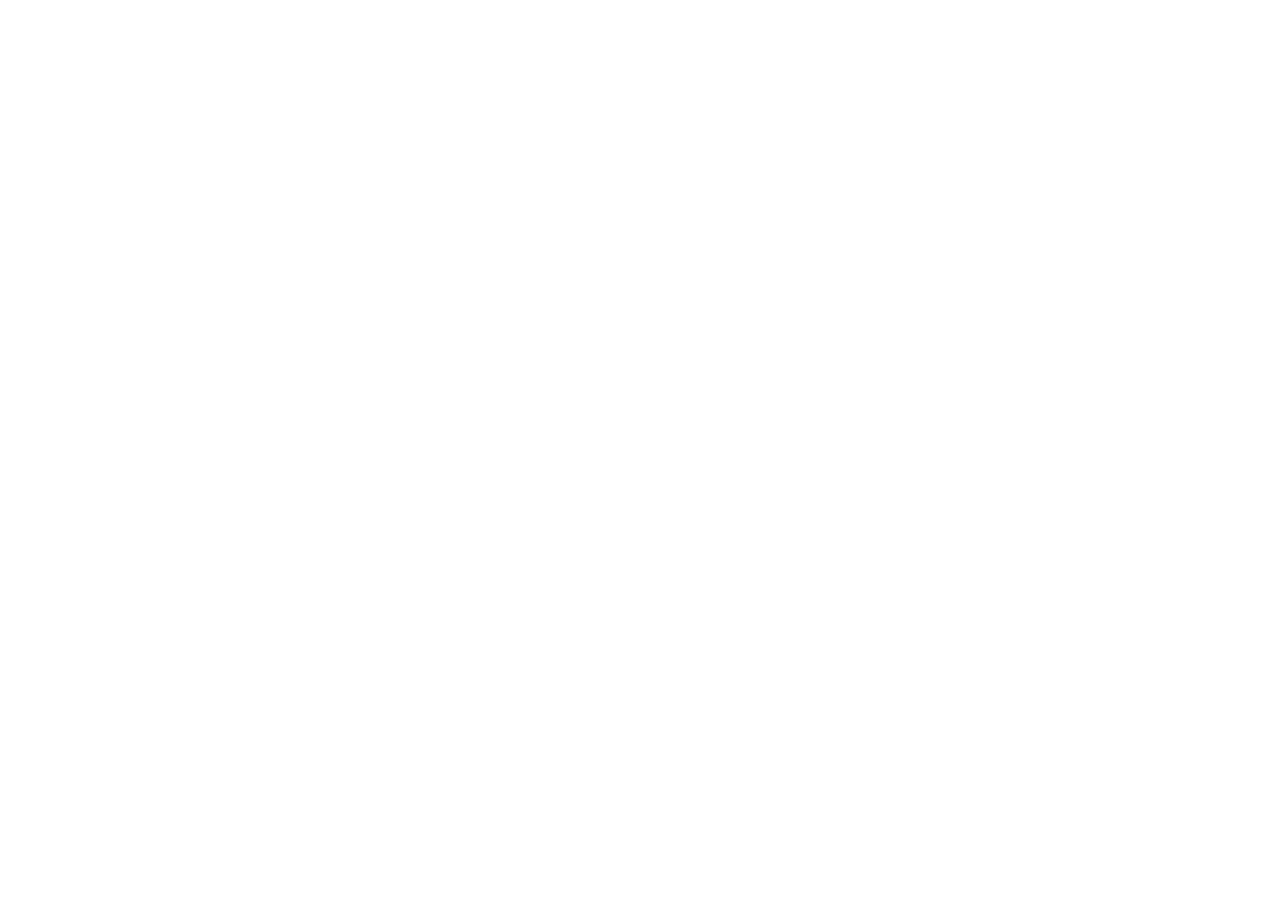
==== index2.html @ 652bc0f1 "Add files via upload" ====
<!DOCTYPE html>
<html lang="en">
<head>
    <meta charset="UTF-8">
    <meta name="viewport" content="width=device-width, initial-scale=1.0">
    <meta http-equiv="X-UA-Compatible" content="ie=edge">
    <title>Maa-pizza</title>
</head>
<body>
    
</body>
</html>
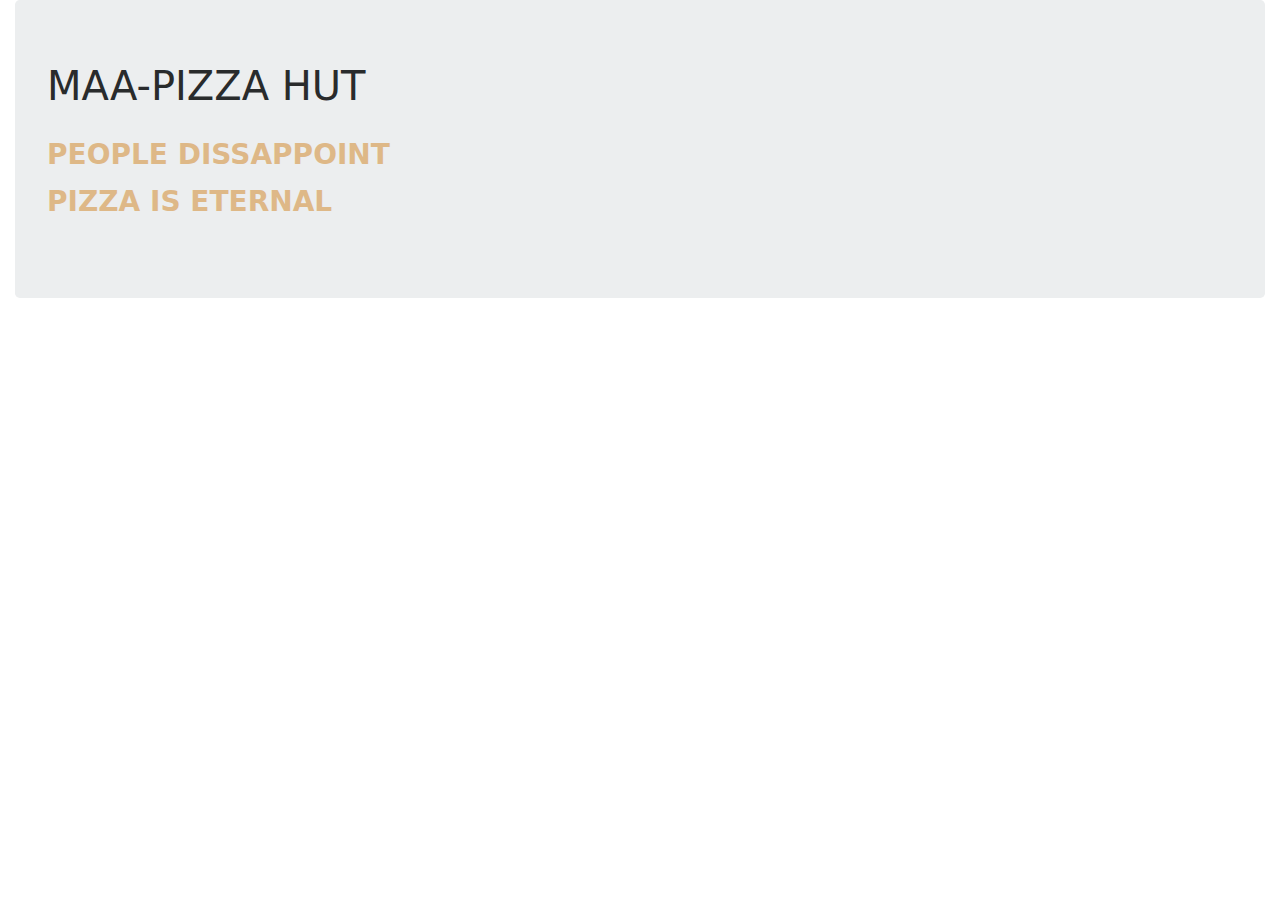
==== commit 5df07190: "added text effects on header 1" ====
--- a/index2.html
+++ b/index2.html
@@ -1,12 +1,26 @@
 <!DOCTYPE html>
 <html lang="en">
 <head>
-    <meta charset="UTF-8">
-    <meta name="viewport" content="width=device-width, initial-scale=1.0">
-    <meta http-equiv="X-UA-Compatible" content="ie=edge">
+        <meta charset="UTF-8">
+        <meta name="viewport" content="width=device-width, initial-scale=1.0">
+        <meta http-equiv="X-UA-Compatible" content="ie=edge">
+        <link href="css/bootstrap.css" rel="stylesheet" type="text/css">
+        <link href="css/styles2.css" rel="stylesheet" type="text/css">
+        <link rel="stylesheet" href="https://cdnjs.cloudflare.com/ajax/libs/font-awesome/4.7.0/css/font-awesome.min.css">
+        <script src="https://code.jquery.com/jquery-3.4.1.min.js "
+          integrity="sha256-FgpCb/KJQlLNfOu91ta32o/NMZxltwRo8QtmkMRdAu8=" crossorigin=" anonymous "></script>
+        <script src="js/script2.js "></script>
     <title>Maa-pizza</title>
 </head>
 <body>
+    <div class="container-fluid">
+        <div class="jumbotron" id="jmb">
+        <div class="rot"> <h1>MAA-PIZZA HUT</h1><br></div>
+       <b><h3 style="color: burlywood;"><p>PEOPLE DISSAPPOINT</p></b>
+        <b><p>PIZZA IS ETERNAL</p> </h3></b> 
+        </div>
+       
     
+</div> 
 </body>
-</html>+</html>
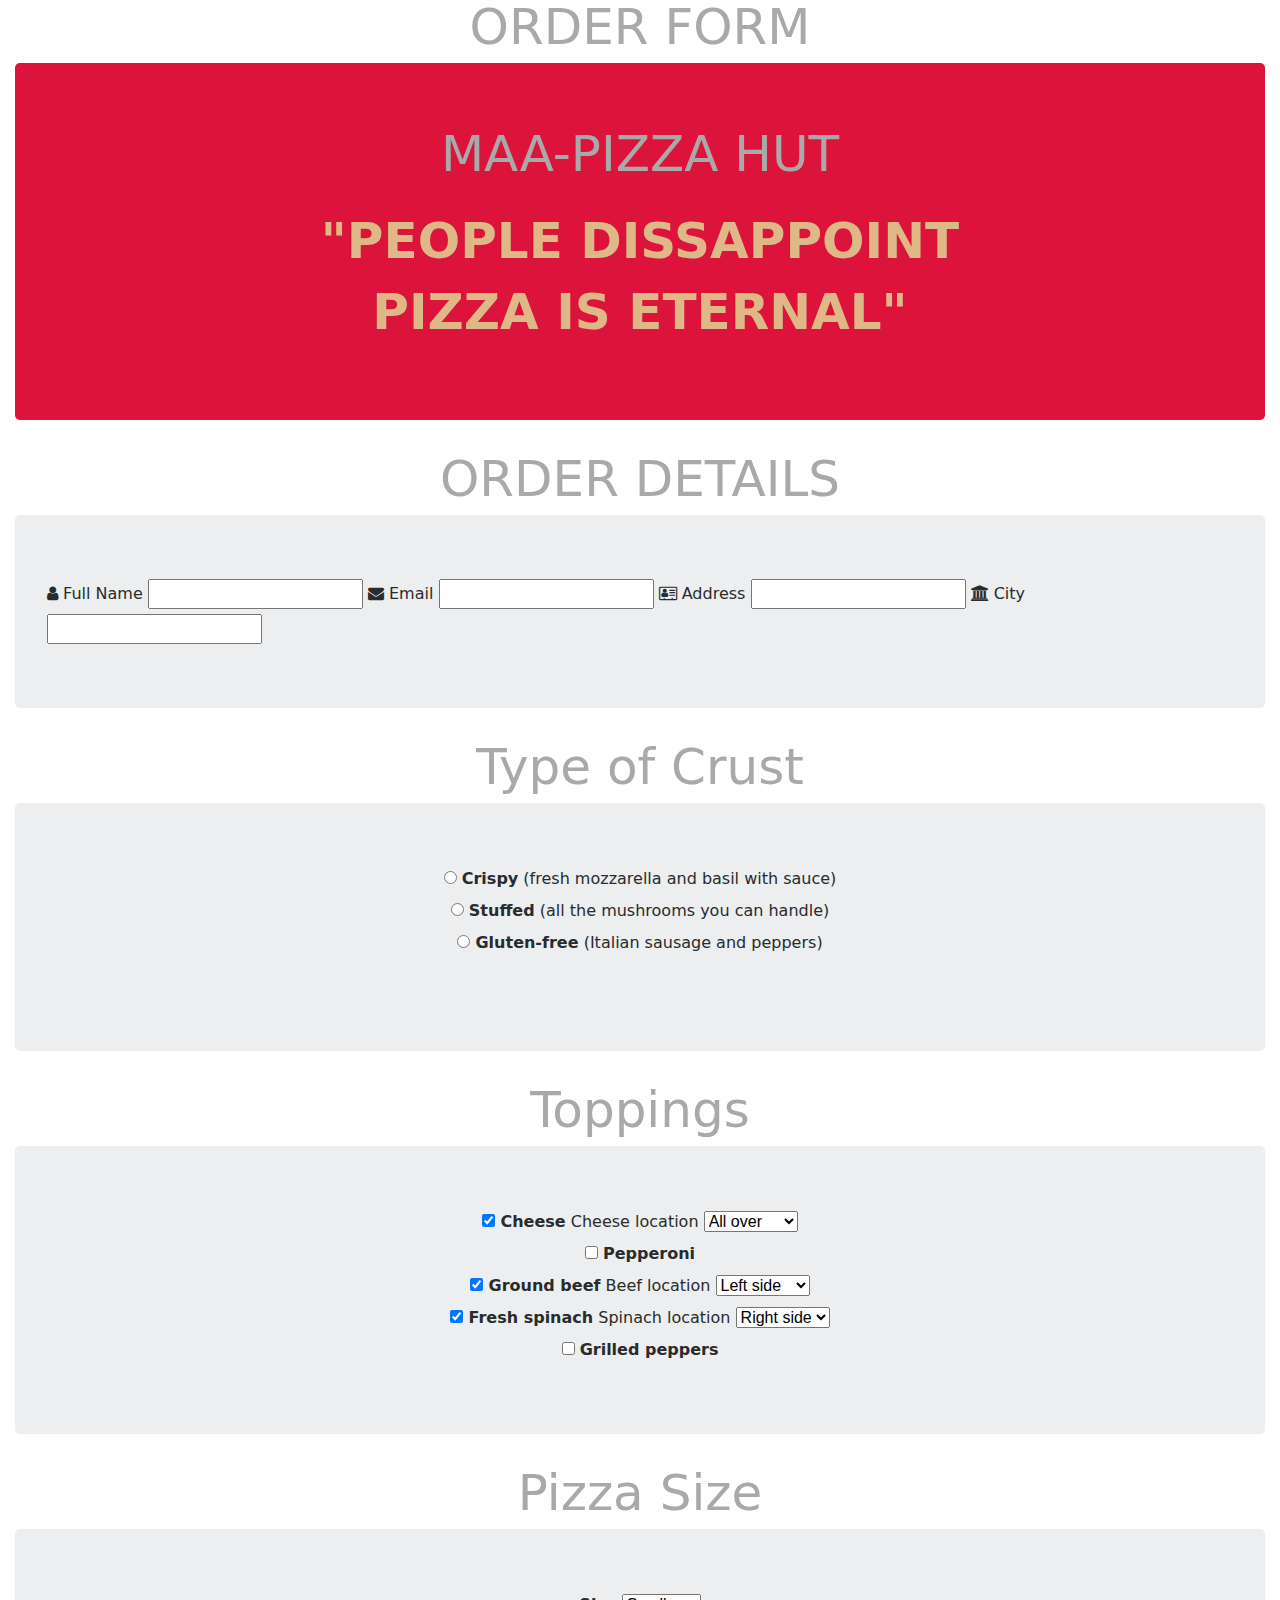
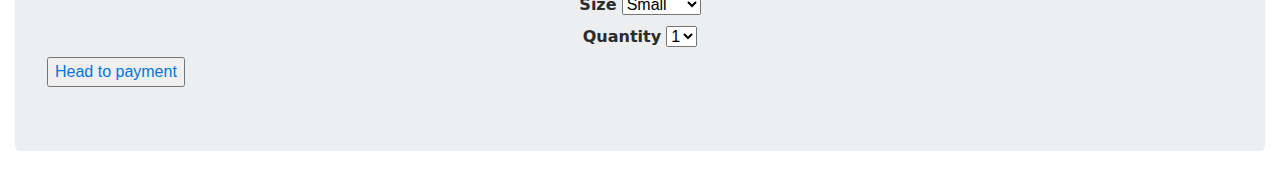
==== commit 6c4daec8: "created an ordering pizza form" ====
--- a/index2.html
+++ b/index2.html
@@ -1,26 +1,143 @@
 <!DOCTYPE html>
 <html lang="en">
+
 <head>
-        <meta charset="UTF-8">
-        <meta name="viewport" content="width=device-width, initial-scale=1.0">
-        <meta http-equiv="X-UA-Compatible" content="ie=edge">
-        <link href="css/bootstrap.css" rel="stylesheet" type="text/css">
-        <link href="css/styles2.css" rel="stylesheet" type="text/css">
-        <link rel="stylesheet" href="https://cdnjs.cloudflare.com/ajax/libs/font-awesome/4.7.0/css/font-awesome.min.css">
-        <script src="https://code.jquery.com/jquery-3.4.1.min.js "
-          integrity="sha256-FgpCb/KJQlLNfOu91ta32o/NMZxltwRo8QtmkMRdAu8=" crossorigin=" anonymous "></script>
-        <script src="js/script2.js "></script>
-    <title>Maa-pizza</title>
+  <meta charset="UTF-8">
+  <meta name="viewport" content="width=device-width, initial-scale=1.0">
+  <meta http-equiv="X-UA-Compatible" content="ie=edge">
+  <link href="css/bootstrap.css" rel="stylesheet" type="text/css">
+  <link href="css/styles2.css" rel="stylesheet" type="text/css">
+  <link rel="stylesheet" href="https://cdnjs.cloudflare.com/ajax/libs/font-awesome/4.7.0/css/font-awesome.min.css">
+  <script src="https://code.jquery.com/jquery-3.4.1.min.js "
+    integrity="sha256-FgpCb/KJQlLNfOu91ta32o/NMZxltwRo8QtmkMRdAu8=" crossorigin=" anonymous "></script>
+  <script src="js/script2.js "></script>
+  <title>Maa-pizza</title>
 </head>
+
 <body>
-    <div class="container-fluid">
-        <div class="jumbotron" id="jmb">
-        <div class="rot"> <h1>MAA-PIZZA HUT</h1><br></div>
-       <b><h3 style="color: burlywood;"><p>PEOPLE DISSAPPOINT</p></b>
-        <b><p>PIZZA IS ETERNAL</p> </h3></b> 
+  <div class="container-fluid">
+    <h1>ORDER FORM</h1>
+    <div class="jumbotron" id="jmb">
+      <div class="rot">
+        <h1>MAA-PIZZA HUT</h1><br>
+      </div>
+      <b>
+        <h3 style="color: burlywood;">
+          <p>"PEOPLE DISSAPPOINT</p>
+      </b>
+      <b>
+        <p>PIZZA IS ETERNAL"</p>
+        </h3>
+      </b>
+    </div>
+    <h1>ORDER DETAILS</h1>
+    <div class="jumbotron" id="jb">
+
+      <form href="script2.js" onsubmit="return validateForm()" method="post">
+        <div class="conta">
+          <div class="row1">
+            <div class="col-50">
+              <label for="fname"><i class="fa fa-user"></i> Full Name</label>
+              <input type="text" id="fname" name="firstname" placeholder="">
+              <label for="email"><i class="fa fa-envelope"></i> Email</label>
+              <input type="text" id="email" name="email    " placeholder="">
+              <label for="adr"><i class="fa fa-address-card-o"></i> Address</label>
+              <input type="text" id="adr" name="address   " placeholder="">
+              <label for="city"><i class="fa fa-institution"></i> City</label>
+              <input type="text" id="city" name="city     " placeholder="">
+            </div>
+          </div>
+
         </div>
-       
-    
-</div> 
+    </div>
+    <h1>Type of Crust</h1>
+    <div class="jumbotron" style="background-image: url(" css/pzz.jpg");"> <div style="text-align:center;">
+      <input id="Crispy" name="crust-type" type="radio" value="Crispy">
+      <label for="crispy"><strong>Crispy</strong> (fresh mozzarella and basil with sauce)</label>
+    </div>
+    <div style="text-align:center;">
+      <input id="Stuffed" name="crust-type" type="radio" value="stuffed">
+      <label for="stuffed"><strong>Stuffed</strong> (all the mushrooms you can handle)</label>
+    </div>
+    <div style="text-align:center;">
+      <input id="Glutten-Free" name="crust-type" type="radio" value="sausage">
+      <label for="glutten-free"><strong>Gluten-free</strong> (Italian sausage and peppers)</label>
+    </div><br>
+  </div>
+
+  <h1>Toppings</h1>
+  <div class="jumbotron">
+    <!-- toppings -->
+    <div style="text-align:center;">
+      <input id="topping-cheese" name="cheese" type="checkbox" value="cheese" checked>
+      <label for="topping-cheese"><strong>Cheese</strong></label>
+
+      <label class="visuallyhidden" for="topping-cheese-location">Cheese location</label>
+      <select id="topping-cheese-location" name="cheese-location">
+        <option value="all" selected>All over</option>
+        <option value="left">Left side</option>
+        <option value="right">Right side</option>
+      </select>
+    </div>
+    <div style="text-align:center;">
+      <input id="topping-pepperoni" name="topping" type="checkbox" value="pepperoni">
+      <label for="topping-pepperoni"><strong>Pepperoni</strong></label>
+      <!-- for a cleaner experience, we'd only add the <select> when the checkbox is checked -->
+    </div>
+    <div style="text-align:center;">
+      <input id="topping-beef" name="topping" type="checkbox" value="beef" checked>
+      <label for="topping-beef"><strong>Ground beef</strong></label>
+
+      <label class="visuallyhidden" for="topping-beef-location">Beef location</label>
+      <select id="topping-beef-location" name="beef-location">
+        <option value="all">All over</option>
+        <option value="left" selected>Left side</option>
+        <option value="right">Right side</option>
+      </select>
+    </div>
+    <div style="text-align:center;">
+      <input id="topping-spinach" name="topping" type="checkbox" value="spinach" checked>
+      <label for="topping-spinach"><strong>Fresh spinach</strong></label>
+      <label class="visuallyhidden" for="topping-spinach-location">Spinach location</label>
+      <select id="topping-spinach-location" name="spinach-location">
+        <option value="all">All over</option>
+        <option value="left">Left side</option>
+        <option value="right" selected>Right side</option>
+      </select>
+    </div>
+    <div style="text-align:center;">
+      <input id="topping-peppers" name="topping" type="checkbox" value="peppers">
+      <label for="topping-peppers"><strong>Grilled peppers</strong></label>
+      <!-- for a cleaner experience, we'd only add the <select> when the checkbox is checked -->
+    </div>
+  </div>
+  <h1>Pizza Size</h1>
+  <!-- size -->
+  <div class="jumbotron">
+    <div class="size" style="text-align: center;">
+      <label for="pizza-size"><strong>Size</strong></label>
+      <select id="pizza-size" name="pizza-size">
+        <option value="s">Small</option>
+        <option value="m">Medium</option>
+        <option value="l">Large</option>
+      </select>
+    </div>
+    <div class="quant" style="text-align: center;">
+      <label for="pizza-qty"><strong>Quantity</strong></label>
+      <select id="pizza-qty" name="pizza-qty">
+        <option value="1" selected>1</option>
+        <option value="2">2</option>
+        <option value="3">3</option>
+        <option value="4">4</option>
+        <option value="5">5</option>
+        <option value="6">6</option>
+      </select>
+    </div>
+    <button id="visually" style="text-align: right;"> <a href="payment.html">Head to payment</a></button>
+    </form>
+  </div>
+  </div>
+  </div>
 </body>
+
 </html>
--- a/css/styles2.css
+++ b/css/styles2.css
@@ -0,0 +1,28 @@
+h1{
+    text-align: center;
+    color: darkgrey;
+    font-size: 50px;
+ 
+}
+.rot{
+  text-align: center;
+  position: relative;
+  -webkit-animation-name: example; /* Safari 4.0 - 8.0 */
+  -webkit-animation-duration: 7s; /* Safari 4.0 - 8.0 */
+  animation-name: example;
+  animation-duration: 7s;
+}
+#jmb{
+    background-color: crimson;
+}
+h3{
+    text-align: center;
+    font-size: 50px;
+}
+@-webkit-keyframes example {
+     0%   { left:0px; top:0px;}
+    25%  { left:200px; top:0px;}
+    50%  { left:200px; top:20px;}
+    75%  { left:0px; top:20px;}
+    100% { right:0px; top:0px;}
+}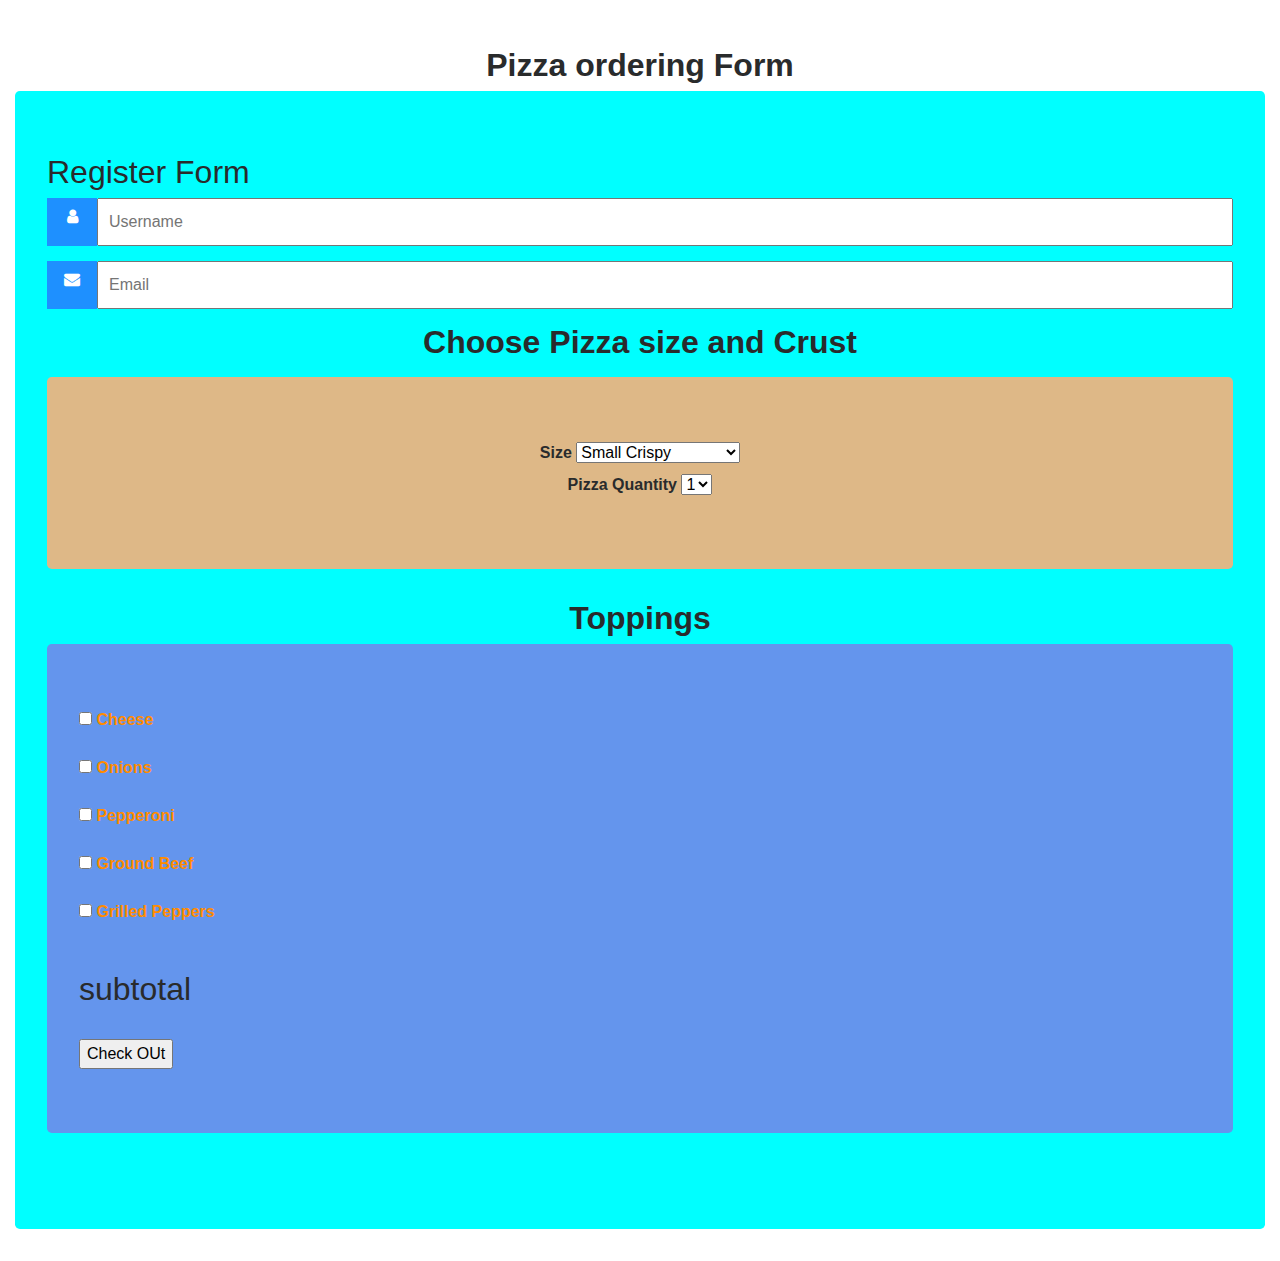
==== commit e43de314: "Update index2.html" ====
--- a/index2.html
+++ b/index2.html
@@ -1,143 +1,177 @@
-<!DOCTYPE html>
-<html lang="en">
+<!DOCTYPE HTML>
+<html lang="en-US">
 
 <head>
-  <meta charset="UTF-8">
-  <meta name="viewport" content="width=device-width, initial-scale=1.0">
-  <meta http-equiv="X-UA-Compatible" content="ie=edge">
-  <link href="css/bootstrap.css" rel="stylesheet" type="text/css">
-  <link href="css/styles2.css" rel="stylesheet" type="text/css">
-  <link rel="stylesheet" href="https://cdnjs.cloudflare.com/ajax/libs/font-awesome/4.7.0/css/font-awesome.min.css">
-  <script src="https://code.jquery.com/jquery-3.4.1.min.js "
-    integrity="sha256-FgpCb/KJQlLNfOu91ta32o/NMZxltwRo8QtmkMRdAu8=" crossorigin=" anonymous "></script>
-  <script src="js/script2.js "></script>
-  <title>Maa-pizza</title>
+	<title>HTML5 Local Storage Project</title>
+	<META charset="UTF-8">
+	<META name="viewport" content="width=device-width, initial-scale=1, shrink-to-fit=no">
+	<META NAME='rating' CONTENT='General' />
+	<META NAME='expires' CONTENT='never' />
+	<META NAME='language' CONTENT='English, EN' />
+	<META name="description" content="shopping cart project with HTML5 and JavaScript">
+	<META name="keywords" content="HTML5,CSS,JavaScript, html5 session storage, html5 local storage">
+	<META name="author" content="dcwebmakers.com">
+	<link href="css/bootstrap.css" rel="stylesheet" type="text/css">
+	<link rel="stylesheet" href="https://cdnjs.cloudflare.com/ajax/libs/font-awesome/4.7.0/css/font-awesome.min.css">
+	<script src="https://code.jquery.com/jquery-3.4.1.min.js "
+		integrity="sha256-FgpCb/KJQlLNfOu91ta32o/NMZxltwRo8QtmkMRdAu8=" crossorigin=" anonymous "></script>
+	<script src="/Storage.js"></script>
+	<link rel="stylesheet" href="/css/StorageStyle.css">
 </head>
+<style>
+	body,html {font-family: Arial, Helvetica, sans-serif;
+	background-image: url("piz.jpg");}
+	* {box-sizing: border-box;}
+	
+	.input-container {
+	  display: -ms-flexbox; /* IE10 */
+	  display: flex;
+	  width: 100%;
+	  margin-bottom: 15px;
+	}
+	
+	.icon {
+	  padding: 10px;
+	  background: dodgerblue;
+	  color: white;
+	  min-width: 50px;
+	  text-align: center;
+	}
+	
+	.input-field {
+	  width: 100%;
+	  padding: 10px;
+	  outline: none;
+	}
+	
+	.input-field:focus {
+	  border: 2px solid dodgerblue;
+	}
+	
+	/* Set a style for the submit button */
+	.btn {
+	  background-color: dodgerblue;
+	  color: white;
+	  padding: 15px 20px;
+	  border: none;
+	  cursor: pointer;
+	  width: 100%;
+	  opacity: 0.9;
+	}
+	
+	.btn:hover {
+	  opacity: 1;
+	}
+	</style>
+<body>
+	<div class="container-fluid">
+		<div class="imeg"><br><br>
+			<h2 style="text-align: center;"><b>Pizza ordering Form</b></h2>
+			<div class="jumbotron" id="jb" style="background-color: aqua;">
 
-<body>
-  <div class="container-fluid">
-    <h1>ORDER FORM</h1>
-    <div class="jumbotron" id="jmb">
-      <div class="rot">
-        <h1>MAA-PIZZA HUT</h1><br>
-      </div>
-      <b>
-        <h3 style="color: burlywood;">
-          <p>"PEOPLE DISSAPPOINT</p>
-      </b>
-      <b>
-        <p>PIZZA IS ETERNAL"</p>
-        </h3>
-      </b>
-    </div>
-    <h1>ORDER DETAILS</h1>
-    <div class="jumbotron" id="jb">
+				<form action="script2.js" onsubmit="return validateForm()" method="post">
+					<div class="conta">
+						<!-- <div class="row1">
+							<div class="col-50">
+								<label for="fname"><i class="fa fa-user"></i> Full Name</label>
+								<input type="text" id="fname" name="firstname" placeholder="">
+								<label for="email"><i class="fa fa-envelope"></i> Email</label>
+								<input type="text" id="email" name="email    " placeholder="">
+								<label for="adr"><i class="fa fa-address-card-o"></i> Address</label>
+								<input type="text" id="adr" name="address   " placeholder="">
+								<label for="city"><i class="fa fa-institution"></i> City</label>
+								<input type="text" id="city" name="city     " placeholder="">
+							</div>
+						</div> -->
+						
+							<h2>Register Form</h2>
+							<div class="input-container">
+								<i class="fa fa-user icon"></i>
+								<input class="input-field" type="text" placeholder="Username" name="usrnm">
+							</div>
 
-      <form href="script2.js" onsubmit="return validateForm()" method="post">
-        <div class="conta">
-          <div class="row1">
-            <div class="col-50">
-              <label for="fname"><i class="fa fa-user"></i> Full Name</label>
-              <input type="text" id="fname" name="firstname" placeholder="">
-              <label for="email"><i class="fa fa-envelope"></i> Email</label>
-              <input type="text" id="email" name="email    " placeholder="">
-              <label for="adr"><i class="fa fa-address-card-o"></i> Address</label>
-              <input type="text" id="adr" name="address   " placeholder="">
-              <label for="city"><i class="fa fa-institution"></i> City</label>
-              <input type="text" id="city" name="city     " placeholder="">
-            </div>
-          </div>
+							<div class="input-container">
+								<i class="fa fa-envelope icon"></i>
+								<input class="input-field" type="text" placeholder="Email" name="email">
+							</div>
+			</div>
+			<p>
+				<h2 style="text-align: center;"><b>Choose Pizza size and Crust </b>
+			</p>
+			</h2>
+			
 
-        </div>
-    </div>
-    <h1>Type of Crust</h1>
-    <div class="jumbotron" style="background-image: url(" css/pzz.jpg");"> <div style="text-align:center;">
-      <input id="Crispy" name="crust-type" type="radio" value="Crispy">
-      <label for="crispy"><strong>Crispy</strong> (fresh mozzarella and basil with sauce)</label>
-    </div>
-    <div style="text-align:center;">
-      <input id="Stuffed" name="crust-type" type="radio" value="stuffed">
-      <label for="stuffed"><strong>Stuffed</strong> (all the mushrooms you can handle)</label>
-    </div>
-    <div style="text-align:center;">
-      <input id="Glutten-Free" name="crust-type" type="radio" value="sausage">
-      <label for="glutten-free"><strong>Gluten-free</strong> (Italian sausage and peppers)</label>
-    </div><br>
-  </div>
+				<div id="main">
 
-  <h1>Toppings</h1>
-  <div class="jumbotron">
-    <!-- toppings -->
-    <div style="text-align:center;">
-      <input id="topping-cheese" name="cheese" type="checkbox" value="cheese" checked>
-      <label for="topping-cheese"><strong>Cheese</strong></label>
+					<div class="jumbotron" style="background-color:burlywood;">
+						<div class="size" style="text-align: center;">
+							<label for="pizza-size"><strong>Size</strong></label>
+							<select id="pricey" name="pizza-size">
+								<option style="background-color: DodgerBlue;"value="s">Small Crispy</option>
+								<option style="background-color: DodgerBlue;" value="s">Small Stuffed</option>
+								<option style="background-color: DodgerBlue;" value="s">Small Gluten-free</option>
+								<option style="background-color: DodgerBlue;" value="m">Medium Crispy</option>
+								<option style="background-color: DodgerBlue;" value="m">Medium Stuffed</option>
+								<option style="background-color: DodgerBlue;" value="m">Medium Gluten-free</option>
+								<option style="background-color: DodgerBlue;" value="l">Large Crispy</option>
+								<option style="background-color: DodgerBlue;" value="l">Large Stuffed</option>
+								<option style="background-color: DodgerBlue;" value="l">Large Gluten-free</option>
+							</select>
+						</div>
+						<div class="quant" style="text-align: center;">
+							<label for="pizza-qty"><strong>Pizza Quantity</strong></label>
+							<select id="qty" name="pizza-qty">
+								<option style="background-color: DodgerBlue;" value="1" selected>1</option>
+								<option style="background-color: DodgerBlue;" value="2">2</option>
+								<option style="background-color: DodgerBlue;" value="3">3</option>
+								<option style="background-color: DodgerBlue;" value="4">4</option>
+								<option style="background-color: DodgerBlue;" value="5">5</option>
+								<option style="background-color: DodgerBlue;" value="6">6</option>
+							</select>
+						</div>
+					</div>
+					<h2 style="text-align: center;" id="tops"><b>Toppings</b></h2>
+					<div class="jumbotron" style="background-color: cornflowerblue;">
+						<div class="topi">						<p><input id="topping-cheese" name="cheese" type="checkbox" value="cheese">
+							<label for="topping-cheese" style="color: darkorange;"><strong>Cheese</strong></label></p>
+						<p><input id="topping-onions" name="Onions" type="checkbox" value="Onions">
+							<label for="topping-onions" style="color: darkorange;"><strong>Onions</strong></label></p>
+						<p><input id="topping-pepperoni" name="Pepperoni" type="checkbox" value="Pepperoni">
+							<label for="topping-pepperoni" style="color: darkorange;"><strong>Pepperoni</strong></label>
+						</p>
+						<p><input id="topping-gbeef" name="Ground Beef" type="checkbox" value="Ground Beef">
+							<label for="topping-gbeef" style="color: darkorange;"><strong>Ground Beef</strong></label>
+						</p>
+						<p><input id="topping-gpeppers" name="Grilled Peppers" type="checkbox" value="Grilled Peppers">
+							<label for="topping-gpeppers" style="color: darkorange;"><strong>Grilled
+									Peppers</strong></label></p><br></div>
 
-      <label class="visuallyhidden" for="topping-cheese-location">Cheese location</label>
-      <select id="topping-cheese-location" name="cheese-location">
-        <option value="all" selected>All over</option>
-        <option value="left">Left side</option>
-        <option value="right">Right side</option>
-      </select>
-    </div>
-    <div style="text-align:center;">
-      <input id="topping-pepperoni" name="topping" type="checkbox" value="pepperoni">
-      <label for="topping-pepperoni"><strong>Pepperoni</strong></label>
-      <!-- for a cleaner experience, we'd only add the <select> when the checkbox is checked -->
-    </div>
-    <div style="text-align:center;">
-      <input id="topping-beef" name="topping" type="checkbox" value="beef" checked>
-      <label for="topping-beef"><strong>Ground beef</strong></label>
+						<h2>subtotal</h2><br>
+						 <div class="bt">
+							<input type=button id="newor" value="Check OUt" onclick="getName()" onsubmit="event.preventDefault()">
+						</div> 
+						
 
-      <label class="visuallyhidden" for="topping-beef-location">Beef location</label>
-      <select id="topping-beef-location" name="beef-location">
-        <option value="all">All over</option>
-        <option value="left" selected>Left side</option>
-        <option value="right">Right side</option>
-      </select>
-    </div>
-    <div style="text-align:center;">
-      <input id="topping-spinach" name="topping" type="checkbox" value="spinach" checked>
-      <label for="topping-spinach"><strong>Fresh spinach</strong></label>
-      <label class="visuallyhidden" for="topping-spinach-location">Spinach location</label>
-      <select id="topping-spinach-location" name="spinach-location">
-        <option value="all">All over</option>
-        <option value="left">Left side</option>
-        <option value="right" selected>Right side</option>
-      </select>
-    </div>
-    <div style="text-align:center;">
-      <input id="topping-peppers" name="topping" type="checkbox" value="peppers">
-      <label for="topping-peppers"><strong>Grilled peppers</strong></label>
-      <!-- for a cleaner experience, we'd only add the <select> when the checkbox is checked -->
-    </div>
-  </div>
-  <h1>Pizza Size</h1>
-  <!-- size -->
-  <div class="jumbotron">
-    <div class="size" style="text-align: center;">
-      <label for="pizza-size"><strong>Size</strong></label>
-      <select id="pizza-size" name="pizza-size">
-        <option value="s">Small</option>
-        <option value="m">Medium</option>
-        <option value="l">Large</option>
-      </select>
-    </div>
-    <div class="quant" style="text-align: center;">
-      <label for="pizza-qty"><strong>Quantity</strong></label>
-      <select id="pizza-qty" name="pizza-qty">
-        <option value="1" selected>1</option>
-        <option value="2">2</option>
-        <option value="3">3</option>
-        <option value="4">4</option>
-        <option value="5">5</option>
-        <option value="6">6</option>
-      </select>
-    </div>
-    <button id="visually" style="text-align: right;"> <a href="payment.html">Head to payment</a></button>
-    </form>
-  </div>
-  </div>
-  </div>
+					<!-- 					
+		<input type=button value="Save"   onclick="SaveItem()"> 
+		<input type=button value="Update" onclick="ModifyItem()"> 
+		<input type=button value="Delete" onclick="RemoveItem()">
+	 -->
+
+					<!-- <div id="items_table">
+		<h3>Shopping List</h3>
+		<table id=list></table>
+		<p>
+			<label><input type=button value="Clear" onclick="ClearAll()">
+				<i>* Delete all items</i></label>
+		</p>
+	</div> -->
+			</form>
+
+		</div>
+	</div>
+</div>
 </body>
 
+
 </html>
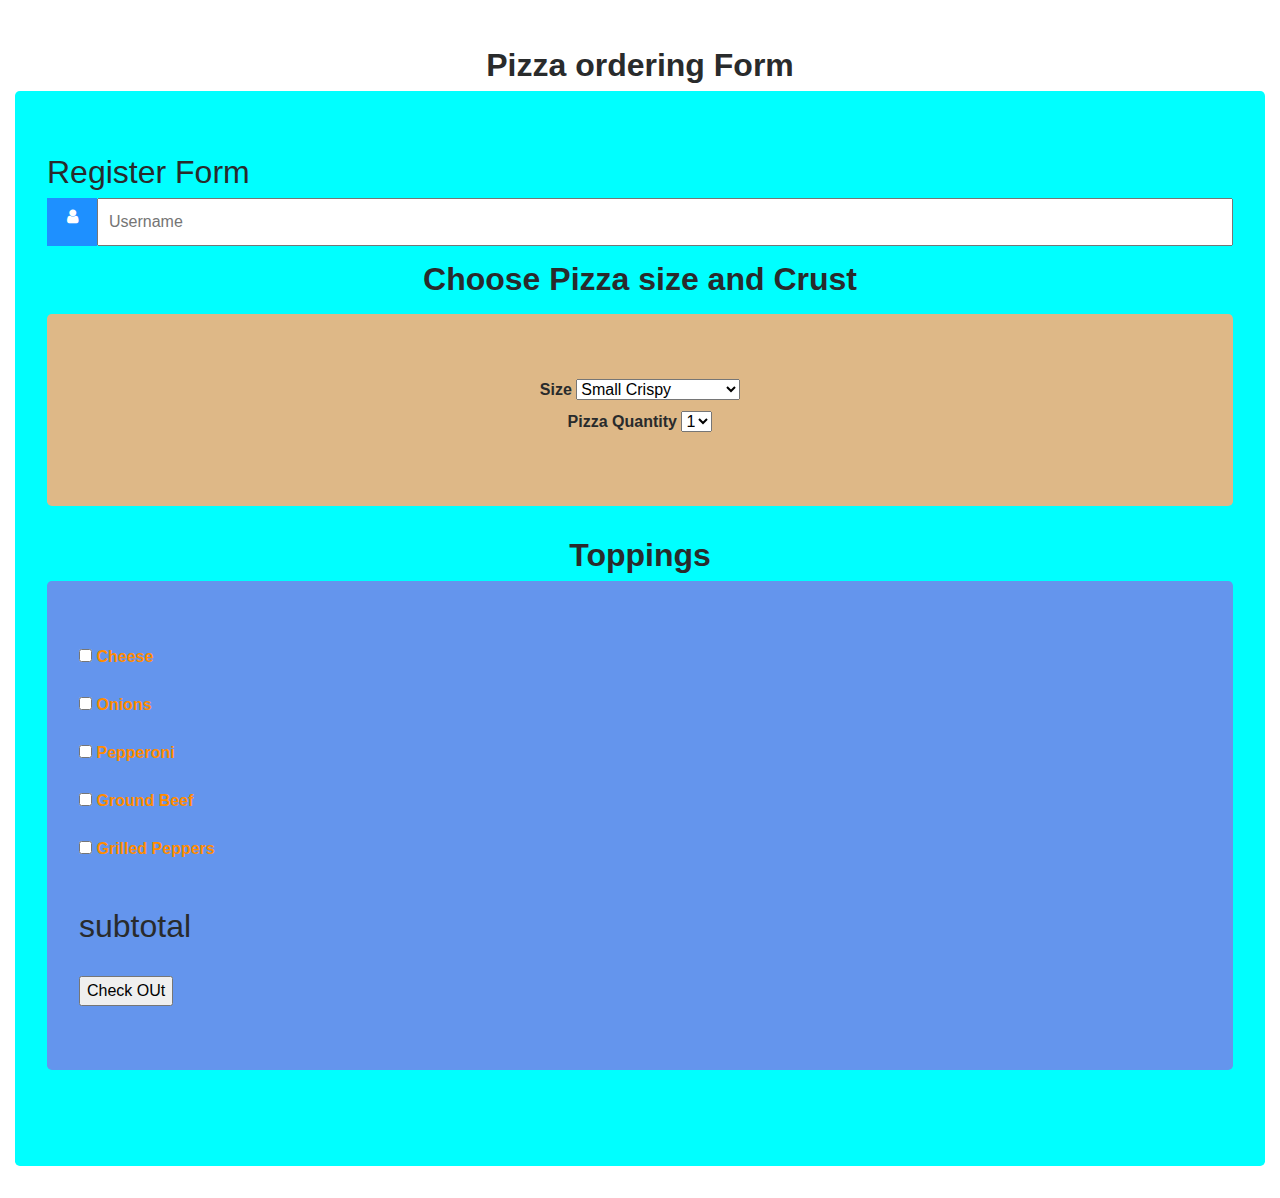
==== commit e7a0da98: "Update index2.html" ====
--- a/index2.html
+++ b/index2.html
@@ -90,10 +90,7 @@
 								<input class="input-field" type="text" placeholder="Username" name="usrnm">
 							</div>
 
-							<div class="input-container">
-								<i class="fa fa-envelope icon"></i>
-								<input class="input-field" type="text" placeholder="Email" name="email">
-							</div>
+						
 			</div>
 			<p>
 				<h2 style="text-align: center;"><b>Choose Pizza size and Crust </b>
